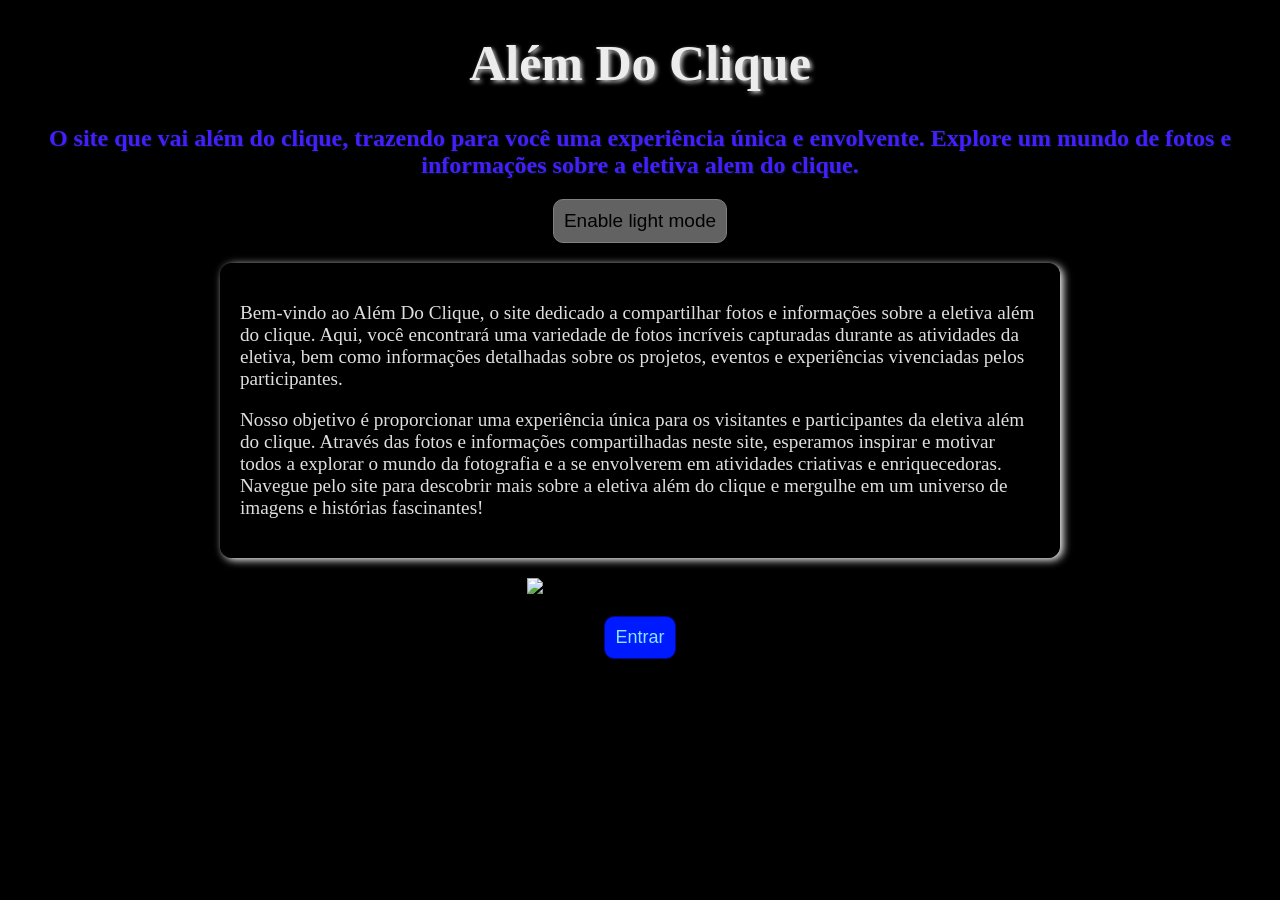
==== dark.html @ 5e36556f "Other update" ====
<!DOCTYPE html>
<html lang="pt-BR">
<head>

    <!-- meta tags e links -->
    <meta charset="UTF-8">
    <meta name="viewport" content="width=device-width, initial-scale=1.0">
    <meta name="author" content="Schweinsteiger Pacheco Dias">
    <meta name="generator" content="VS code">
    <meta name="description" content="Além Do Clique é um site dedicado a compartilhar fotos e informações sobre a eletiva além do clique, proporcionando uma experiência única para os visitantes e participantes!!">
    <link rel="stylesheet" href="./Assets/Styles/dark.css">
    <link rel="shortcut icon" href="./Assets/imagens/Favicon.svg" type="image/x-icon">
    <title>Eletiva Além Do Clique</title>
</head>
<body>

    <!-- cabeçalho do site  -->
    <header>
        <div class="header-container">
            <h1>
                Além Do Clique
            </h1>
            <h2>
                O site que vai além do clique, trazendo para você uma experiência única e envolvente. Explore um mundo de fotos e informações sobre a eletiva alem do clique.
            </h2>
        </div>
    </header>

    <!-- botão de troca de tema -->
     <div class="theme-container">
        <button id="tema" onclick="tema()">Enable light mode</button>
     </div>

    <!-- seções do site  -->
    <section>

        <div class="text-container">
            <p>
                Bem-vindo ao Além Do Clique, o site dedicado a compartilhar fotos e informações sobre a eletiva além do clique. Aqui, você encontrará uma variedade de fotos incríveis capturadas durante as atividades da eletiva, bem como informações detalhadas sobre os projetos, eventos e experiências vivenciadas pelos participantes.
            </p>
            <p>
                Nosso objetivo é proporcionar uma experiência única para os visitantes e participantes da eletiva além do clique. Através das fotos e informações compartilhadas neste site, esperamos inspirar e motivar todos a explorar o mundo da fotografia e a se envolverem em atividades criativas e enriquecedoras. Navegue pelo site para descobrir mais sobre a eletiva além do clique e mergulhe em um universo de imagens e histórias fascinantes!
        </div>

    </section>

    <section>

        <!-- container para a imagem da capa -->
        <div class="image-container">
            <img src="./Assets/imagens/CapaEletiva.png" alt="Capa da Eletiva Além Do Clique">
        </div>
    </section>

    <!-- container para o botão -->
     <div class="button-container">
        <button onclick="home()">Entrar</button>
     </div>
    <!-- javascript -->
    <script src="./Assets/Scripts/dark.js"></script>
</body>
</html>
---- Assets/Styles/dark.css ----
/* cor do fundo */
body{
    background-color: rgb(0, 0, 0);
}

/* estilo dos elementos titulo e subtitulo */
.header-container h1{
    font-size: 50px;
    text-align: center;
    color: rgb(236, 236, 236);
    text-shadow: 2px 2px 4px rgb(199, 199, 199);
}
.header-container h2{
    text-align: center;
    color: rgb(71, 29, 255);
    text-shadow: 1px 1px 2px rgba(2, 96, 124, 0.3);
}

/* container (div para textos) */
.text-container{
    max-width: 800px;
    margin: 20px auto;
    padding: 20px;
    background-color: rgba(0, 0, 0, 0.8);
    border-radius: 12px;
    box-shadow: 3px 2px 8px rgb(255, 255, 255);
    font-size: larger;
    color: #dfdfdf;
}

/* container para o cartaz */
.image-container{
    display: flex;
    justify-content: center;
    margin: 20px 0;
}

/* botão de entrar no site */
button {
    color: #89e7ff;
    background-color: #001aff;
    font-size: 18px;
    border: solid 1px rgb(6, 6, 148);
    padding: 10px;
    border-radius: 10px;
}

/* div dos butão */
.button-container {
    display: flex;
    justify-content: center;
    align-items: center;
}

/* ao deixar o mouse sobre o botão  */
button:hover{
    font-size: 19px;
     border: solid 1px rgb(6, 6, 148);
    padding: 10px;
    border-radius: 10px;
    color: aqua;
    background-color: rgb(0, 9, 133);
}

/* botão de tema light/dark */
#tema{
    color: black;
    background-color: rgba(206, 206, 206, 0.479);
    font-size: 19px;
    border: solid 1px gray;
}

/* div para o tema */
.theme-container{
    display: flex;
    justify-content: center;
    align-items: center;
}
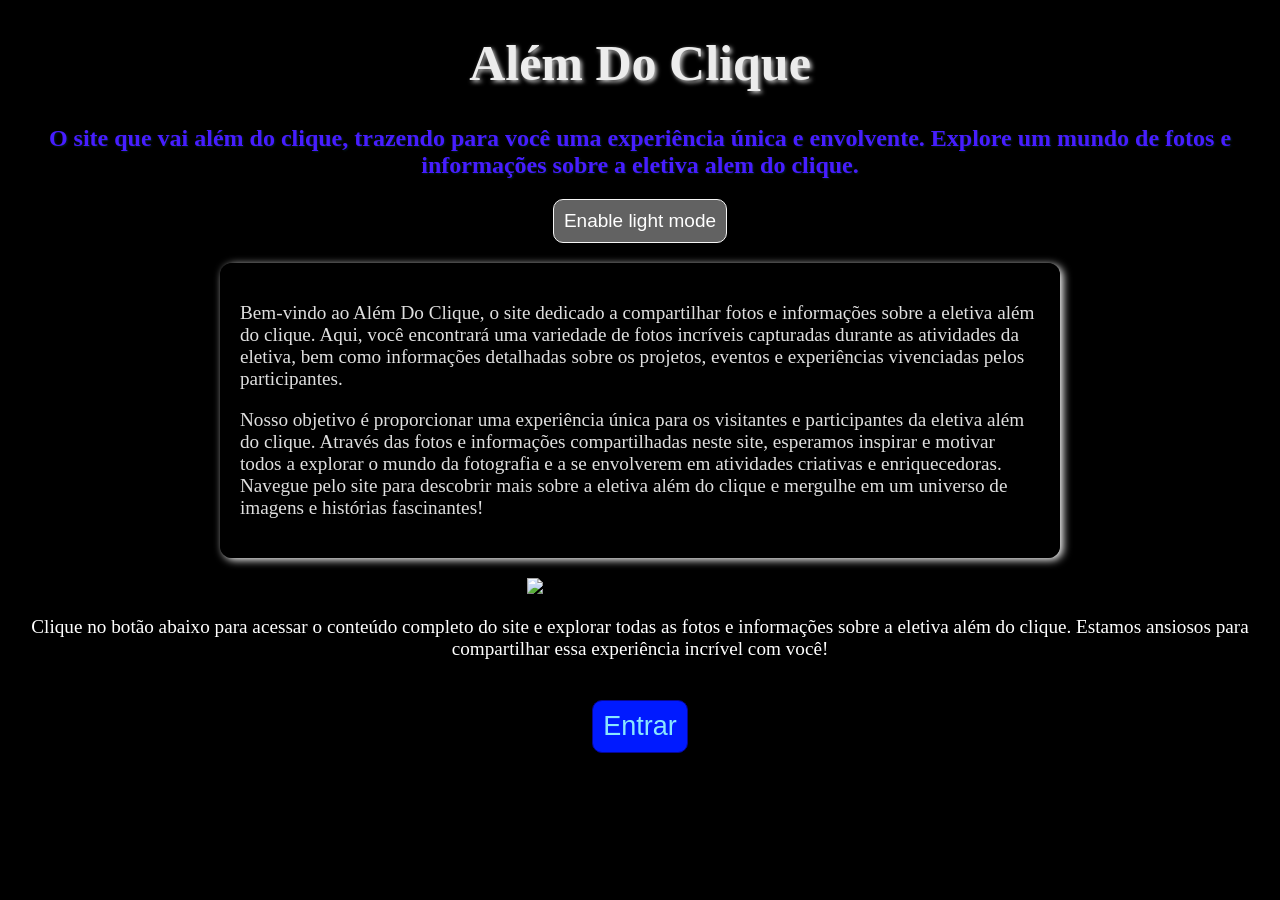
==== commit 701838af: "Ultimo update..." ====
--- a/dark.html
+++ b/dark.html
@@ -52,9 +52,16 @@
         </div>
     </section>
 
+      <!-- outra div para o botão de entrar -->
+     <div>
+            <p id="texto">
+                Clique no botão abaixo para acessar o conteúdo completo do site e explorar todas as fotos e informações sobre a eletiva além do clique. Estamos ansiosos para compartilhar essa experiência incrível com você!
+            </p>
+     </div>
+
     <!-- container para o botão -->
      <div class="button-container">
-        <button onclick="home()">Entrar</button>
+        <button onclick="enter()">Entrar</button>
      </div>
     <!-- javascript -->
     <script src="./Assets/Scripts/dark.js"></script>
--- a/Assets/Styles/dark.css
+++ b/Assets/Styles/dark.css
@@ -40,7 +40,7 @@
 button {
     color: #89e7ff;
     background-color: #001aff;
-    font-size: 18px;
+    font-size: 27px;
     border: solid 1px rgb(6, 6, 148);
     padding: 10px;
     border-radius: 10px;
@@ -55,7 +55,7 @@
 
 /* ao deixar o mouse sobre o botão  */
 button:hover{
-    font-size: 19px;
+    font-size: 28px;
      border: solid 1px rgb(6, 6, 148);
     padding: 10px;
     border-radius: 10px;
@@ -65,10 +65,10 @@
 
 /* botão de tema light/dark */
 #tema{
-    color: black;
+    color: #ffffff;
     background-color: rgba(206, 206, 206, 0.479);
     font-size: 19px;
-    border: solid 1px gray;
+    border: solid 1px rgb(245, 245, 245);
 }
 
 /* div para o tema */
@@ -76,4 +76,11 @@
     display: flex;
     justify-content: center;
     align-items: center;
+}
+/* texto para o botão de entrar */
+#texto{
+    color: #ffffff;
+    text-align: center;
+    margin-bottom: 40px;
+    font-size: larger;
 }
